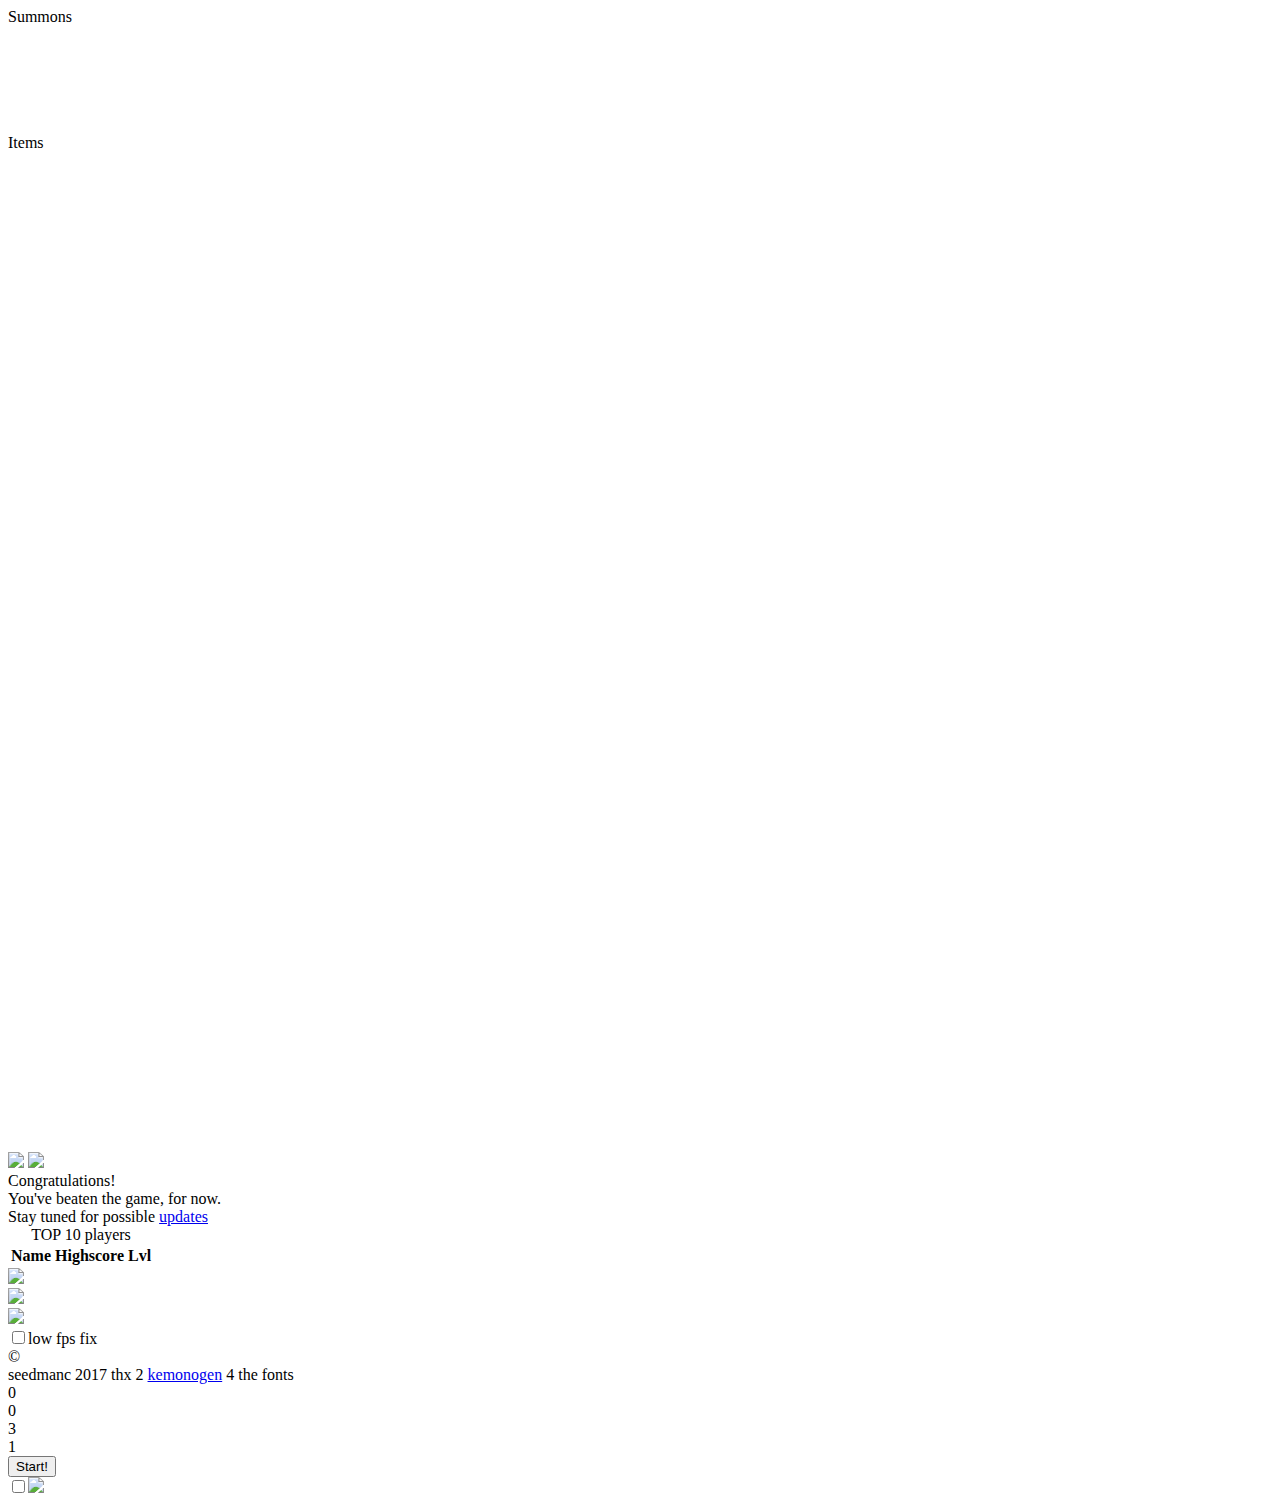
==== index.html @ 080aa400 "Update index.html" ====
<!DOCTYPE html>
<html xmlns="http://www.w3.org/1999/xhtml">
    <head>
        <meta http-equiv="Content-Type" content="text/html; charset=UTF-8">
        <title>
            PARKMAN
        </title>
        <link rel="icon" href="favicon.png" sizes="128x128" type="image/png">
        <link rel="icon" href="favicon.ico" sizes="16x16" type="image/x-icon">
        <style>
            #idloader {
                position: absolute;
                display: block;

                height: 100%;
                width: 100%;

                z-index: 4;
                background-image: linear-gradient(to right, rgba(0,0,0,0.66) 0%,rgba(0,0,0,0.95) 50%,rgba(0,0,0,0.66) 100%);
                opacity: 1;
                transition: opacity 0.15s linear;
            }
            #idloader.hidden {
                opacity: 0;
                pointer-events: none;
            }

            #idloader .ceru {
                width: 100px;
                height: 100px;

                margin: auto;
                margin-top: 21%;

                text-align: center;

                border-radius: 50%;
                border: 2px solid black;

                background-image: url(./image/noise.png),
                        radial-gradient(ellipse at center, #000 0%,#000 20%,#222 55%,#fff 90%);

                opacity: 0.8;

                animation: movebg 2s linear infinite;
            }
            #idloader .eye {
                display: inline-block;
                width: 30px;
                height: 30px;

                margin-top: 34%;
                background:white;

                border-radius: 50%;
                border: 1px solid black;

                animation: spin 1.5s linear infinite;
            }
            #idloader .pupil {
                width: 75%;
                height:75%;

                margin-top: 12.5%;

                background: black;
                border-radius: 50%;
            }
            @keyframes spin { 100% { transform:rotate(360deg); } }
            @keyframes movebg {
                from {
                    background-position: 0 100%
                }
                to {
                    background-position: 0 0
                }
            }
        </style>
        <script>
            window.onload = function(){window.idloader.classList.add('hidden'); window.idStart.disabled=false;}
        </script>
        <link rel="stylesheet" href="style.css" type="text/css">
        <link rel="stylesheet" href="rightpanel.css" type="text/css">
        <link rel="stylesheet" href="leftpanel.css" type="text/css">
        <link rel="canonical" href="feed.xml">
        <link rel="alternate" type="application/rss+xml" title="Japari Parkman updates" href="feed.xml">
    </head>
    <body>
        <div id="wrapper">
            <div id="idloader">
                <div class="ceru">
                    <div class="eye">
                        <div class="pupil"> </div>
                    </div>
                </div>
            </div>
            <div class="sides slide" id="leftSide">
                <div class="panel" id="left-panel">
                    <div class="mirror">
                        <div class="half">

                            <div class="row">Summons</div>
                            <div id="Kaban" class="summon">
                                <div class="avatar disabled">
                                    <svg width="50" height="50" >
                                        <circle id="bar" r="25" cx="25" cy="25" fill="transparent" stroke-dasharray="158" stroke-dashoffset="0">
                                        </circle>
                                    </svg>
                                </div>
                                <div class="cntnr"></div>
                            </div>
                            <div id="Serval" class="summon">
                                <div class="avatar disabled">
                                    <svg width="50" height="50" >
                                        <circle id="bar" r="25" cx="25" cy="25" fill="transparent" stroke-dasharray="158" stroke-dashoffset="0">
                                        </circle>
                                    </svg>
                                </div>
                                <div class="cntnr"></div>
                            </div>
                            <div class="row" id="items">Items</div>

                        </div>

                        <div class="half one" id="deck">

                            <div class="hidden card Kaban card-borders">
                                <div class="timer"></div>
                                <div class="background card-borders">
                                    <div class="image"></div>
                                </div>
                            </div>
                            <div class="hidden card Serval card-borders">
                                <div class="timer"></div>
                                <div class="background card-borders">
                                    <div class="image"></div>
                                </div>
                            </div>

                        </div>

                    </div>
                </div>
            </div>

            <div id="idCenter">
                <canvas width="448" height="496" id="idFloor"></canvas>
                <canvas width="448" height="496" id="idMap"></canvas>
                <canvas width="448" height="496" id="idGame"></canvas>
                <canvas width="448" height="496" id="idShadow">
                    <br>
                    Your browser does not support the HTML5 Canvas tag<br>
                    or javascript has been disabled.<br>
                    <br>
                    Please enable javascript or upgrade your browser.
                </canvas>

                <div id="idSplash" class="show">
                    <div class="title centered">
                        <img class="parkman" src="./image/parkman.png"/>
                        <img class="japari hidden" src="./image/japari.png"/>
                    </div>
                    <div class="hidden" id="idendgame">
                        <div class="congrats">Congratulations!</div>
                        <div>You've beaten <span class="thegame">the game</span>, for now.</div>
                        <div class="tuned">Stay tuned for possible <a class="rss" rel="alternate" target="_blank" type="application/rss+xml" href="feed.xml">updates</a></div>
                    </div>
                    <div class="leaderboards centered hidden">
                        <table id="idLeaderboards">
                            <caption class="centered">TOP 10 players</caption>
                            <thead><tr>
                                <th>Name</th>
                                <th>Highscore</th>
                                <th>Lvl</th>
                            </tr></thead>
                            <tbody></tbody>
                        </table>
                    </div>
                    <div class="tsuchi centered" id="idtsuchi">
                        <img src="./image/tsuchiface.png"/>
                    </div>
                    <div class="help centered" id="idhelp">
                        <img class="controls" src="./image/controls.png"/>
                        <br>
                        <img class="summons hidden" src="./image/summons.png"/>
                    </div>
                    <div class="credits">
                        <div class="lq-wrapper"><label><input id="idLq" type="checkbox">low fps fix</label></div>
                        <div class="first-letter">©</div> <span>seedmanc 2017 </span> <span class="thx"> thx 2
                            <a href="https://aratama.github.io/kemonogen/" target="_blank">kemonogen</a> 4 the fonts</span>
                    </div>
                </div>
            </div>

            <div class="sides">
                <div class="panel" lang="en">
                    <div class="row">
                        <div class="icon" id="idscore">0</div>
                    </div>
                    <div class="row">
                        <div id="idcoins" class="icon onchange">0</div>
                    </div>
                    <div class="row">
                        <div id="idlives" class="icon onchange">3</div>
                        <div id="oneup">
                            <div class="progressbar"  id="barBg"></div>
                            <div class="progressbar" id="idBar"></div>
                        </div>
                    </div>
                    <div class="row" id="idlevel">1</div>
                    <div class="row">
                        <button id="idStart" disabled=""><i></i>Start!</button>
                    </div>
                    <div class="row message hidden">
                        <i></i><span id="idMessage"></span>
                    </div>
                    <div class="japari-bar-wrapper">
                        <div class="japari-bar">
                            <input type="checkbox" id="idJapari"><label for="idJapari"><img src="./image/japarimode.png"></label>
                        </div>
                    </div>
                </div>
            </div>
        </div>

        <script src="main.js" type="text/javascript" charset="utf-8"></script>

        <div class="audios">
            <audio id="youkoso" preload="">
                Your browser does not support the audio element.
                <source src="audio/youkoso.mp3" type="audio/mpeg">
            </audio>
            <audio id="step" preload="">
                <source src="audio/step.mp3" type="audio/mpeg">
            </audio>
            <audio id="step0" preload="">
                <source src="audio/step0.mp3" type="audio/mpeg">
            </audio>
            <audio id="lava" preload="">
                <source src="audio/lava.mp3" type="audio/mpeg">
            </audio>
            <audio id="msg" preload="">
                <source src="audio/msg.mp3" type="audio/mpeg">
            </audio>
            <audio id="sandstar" preload="">
                <source src="audio/sandstar.mp3" type="audio/mpeg">
            </audio>
            <audio id="sandstar0" preload="">
                <source src="audio/sandstar.mp3" type="audio/mpeg">
            </audio>
            <audio id="cerubreak" preload="">
                <source src="audio/cerubreak.mp3" type="audio/mpeg">
            </audio>
            <audio id="chase" preload="">
                <source src="audio/chase.mp3" type="audio/mpeg">
            </audio>
            <audio id="coinda" preload="">
                <source src="audio/coinda.mp3" type="audio/mpeg">
            </audio>
            <audio id="over" preload="">
                <source src="audio/over.mp3" type="audio/mpeg">
            </audio>
            <audio id="kuso" preload="">
                <source src="audio/kuso.mp3" type="audio/mpeg">
            </audio>
            <audio id="pill" preload="">
                <source src="audio/pill.mp3" type="audio/mpeg">
            </audio>
            <audio id="sugoi" preload="">
                <source src="audio/sugoi.mp3" type="audio/mpeg">
            </audio>
            <audio id="myamya" preload="">
                <source src="audio/myamya.mp3" type="audio/mpeg">
            </audio>
            <audio id="ikimasune" preload="">
                <source src="audio/ikimasune.mp3" type="audio/mpeg">
            </audio>
            <audio id="yoroshiku" preload="">
                <source src="audio/yoroshiku.mp3" type="audio/mpeg">
            </audio>
            <audio id="uh" preload="">
                <source src="audio/uh.mp3" type="audio/mpeg">
            </audio>
            <audio id="win" preload="">
                <source src="audio/win.mp3" type="audio/mpeg">
            </audio>
        </div>
    </body>
</html>
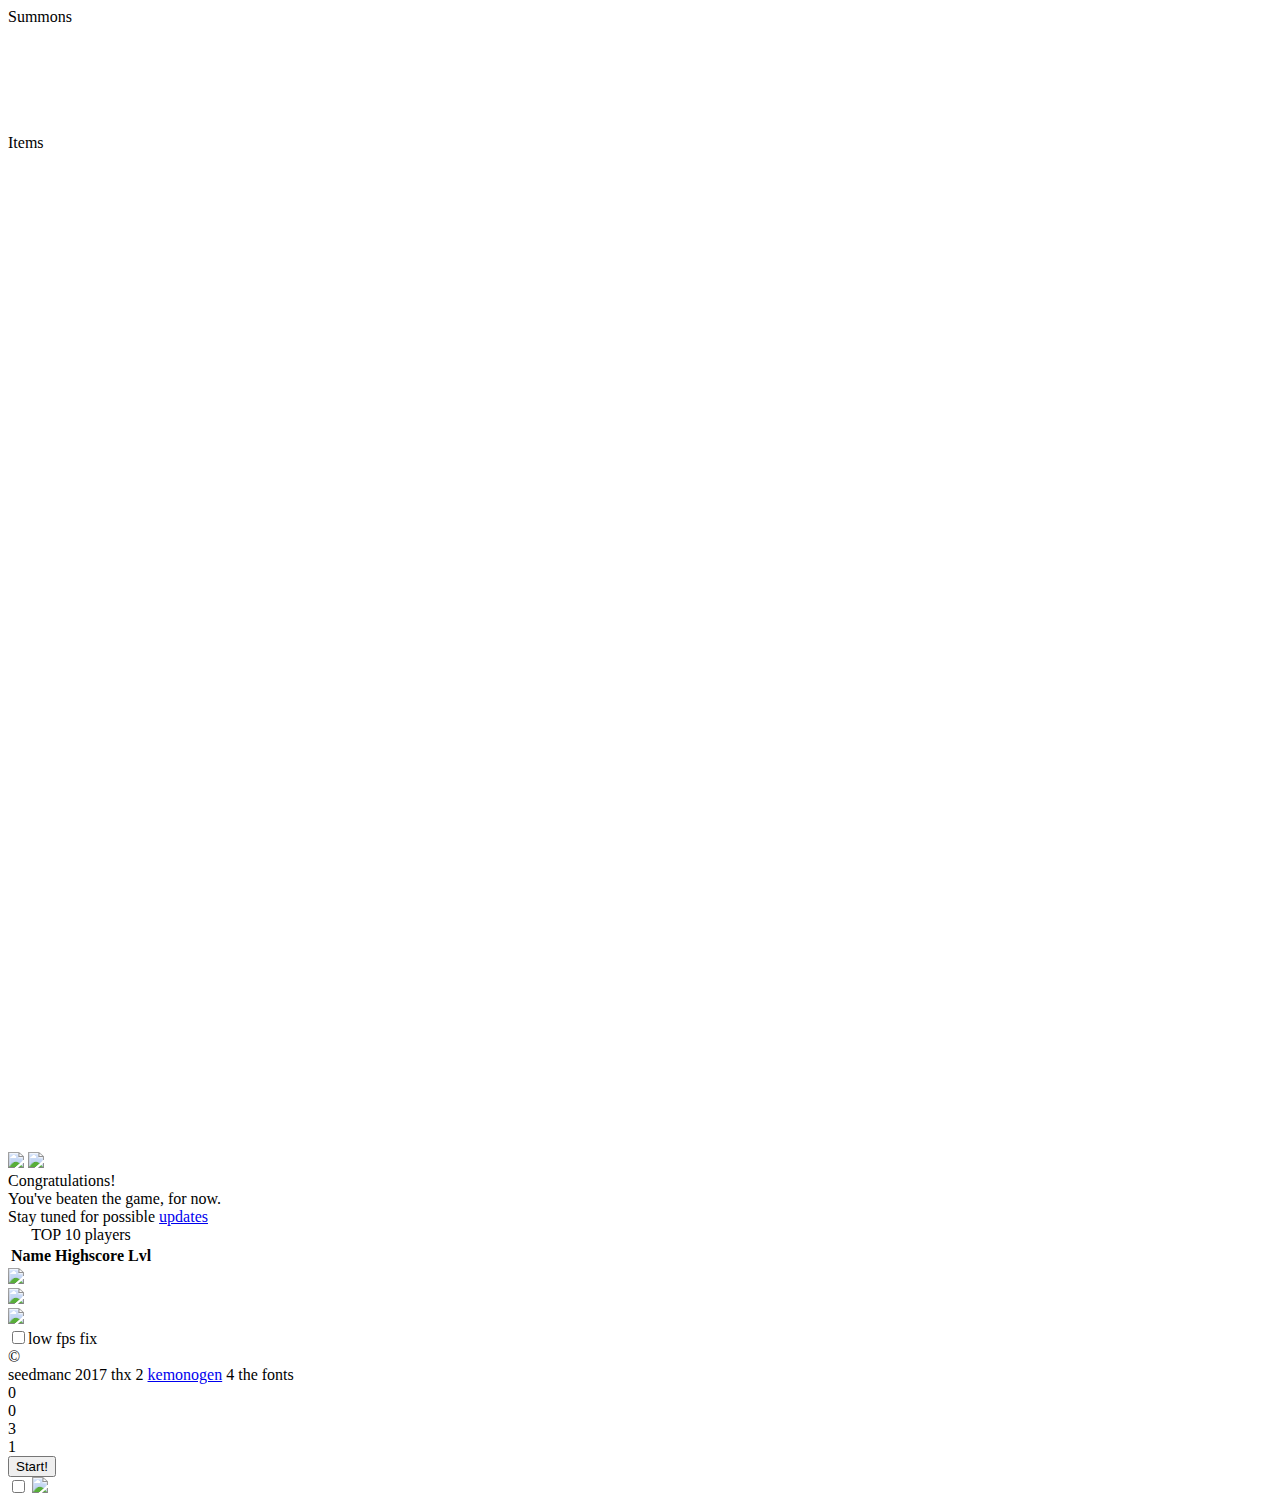
==== commit bee47f27: "Update index.html" ====
--- a/index.html
+++ b/index.html
@@ -1,7 +1,18 @@
 <!DOCTYPE html>
 <html xmlns="http://www.w3.org/1999/xhtml">
     <head>
+        <!-- Global site tag (gtag.js) - Google Analytics -->
+        <script async src="https://www.googletagmanager.com/gtag/js?id=UA-9871849-4"></script>
+        <script>
+          window.dataLayer = window.dataLayer || [];
+          function gtag(){dataLayer.push(arguments);}
+          gtag('js', new Date());
+
+          gtag('config', 'UA-9871849-4');
+        </script>
+
         <meta http-equiv="Content-Type" content="text/html; charset=UTF-8">
+        <meta name="viewport" content="width=device-width, initial-scale=1">
         <title>
             PARKMAN
         </title>
@@ -216,7 +227,8 @@
                     </div>
                     <div class="japari-bar-wrapper">
                         <div class="japari-bar">
-                            <input type="checkbox" id="idJapari"><label for="idJapari"><img src="./image/japarimode.png"></label>
+                            <input type="checkbox" id="idJapari" onclick="ga('send', 'event', { eventCategory: 'idJapari', eventAction: 'button_click', eventLabel: 'Japari_mode'});">
+                            <label for="idJapari"><img src="./image/japarimode.png"></label>
                         </div>
                     </div>
                 </div>
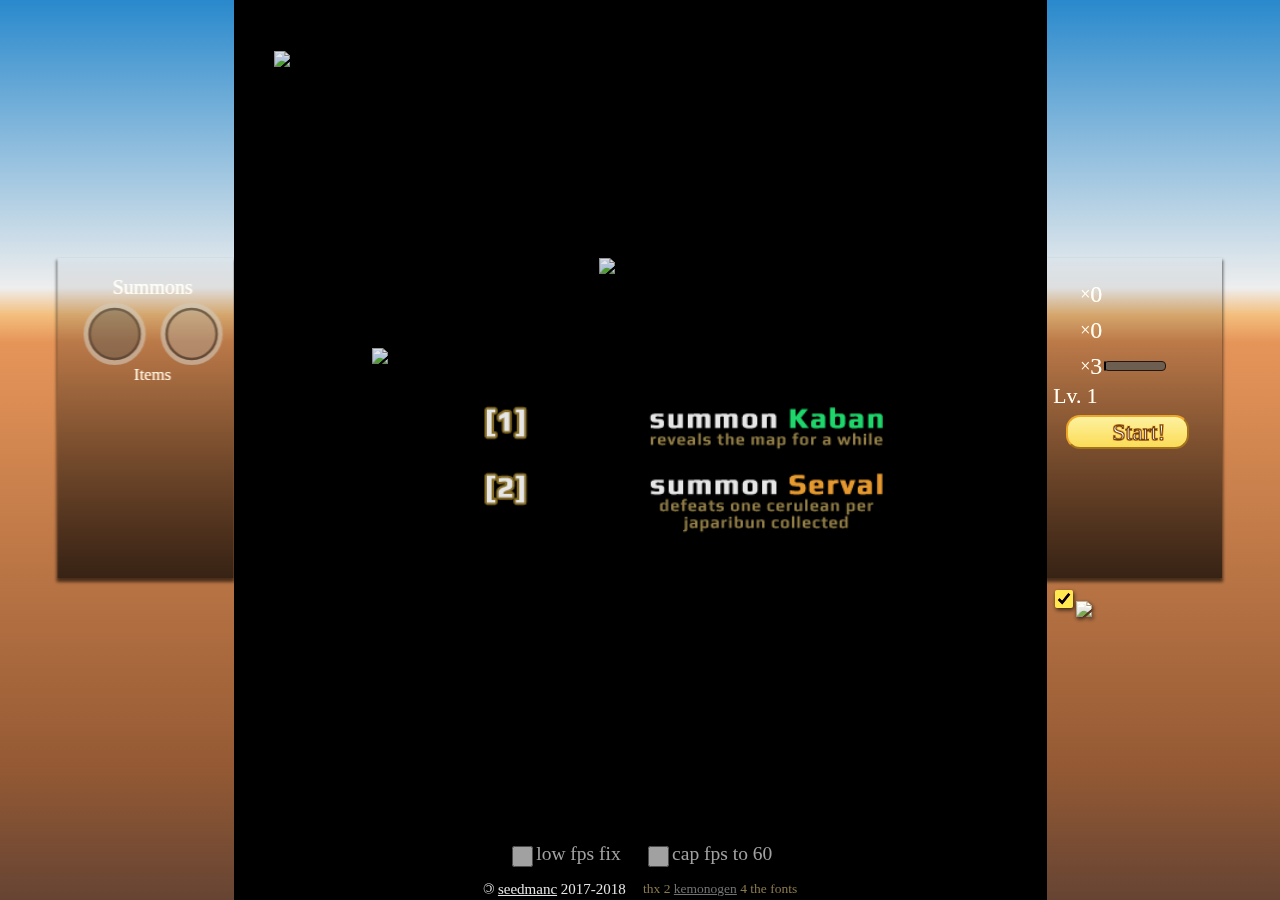
==== commit d375b55b: "Update 1.1" ====
--- a/index.html
+++ b/index.html
@@ -1,301 +1,329 @@
-<!DOCTYPE html>
-<html xmlns="http://www.w3.org/1999/xhtml">
-    <head>
-        <!-- Global site tag (gtag.js) - Google Analytics -->
-        <script async src="https://www.googletagmanager.com/gtag/js?id=UA-9871849-4"></script>
-        <script>
-          window.dataLayer = window.dataLayer || [];
-          function gtag(){dataLayer.push(arguments);}
-          gtag('js', new Date());
-
-          gtag('config', 'UA-9871849-4');
-        </script>
-
-        <meta http-equiv="Content-Type" content="text/html; charset=UTF-8">
-        <meta name="viewport" content="width=device-width, initial-scale=1">
-        <title>
-            PARKMAN
-        </title>
-        <link rel="icon" href="favicon.png" sizes="128x128" type="image/png">
-        <link rel="icon" href="favicon.ico" sizes="16x16" type="image/x-icon">
-        <style>
-            #idloader {
-                position: absolute;
-                display: block;
-
-                height: 100%;
-                width: 100%;
-
-                z-index: 4;
-                background-image: linear-gradient(to right, rgba(0,0,0,0.66) 0%,rgba(0,0,0,0.95) 50%,rgba(0,0,0,0.66) 100%);
-                opacity: 1;
-                transition: opacity 0.15s linear;
-            }
-            #idloader.hidden {
-                opacity: 0;
-                pointer-events: none;
-            }
-
-            #idloader .ceru {
-                width: 100px;
-                height: 100px;
-
-                margin: auto;
-                margin-top: 21%;
-
-                text-align: center;
-
-                border-radius: 50%;
-                border: 2px solid black;
-
-                background-image: url(./image/noise.png),
-                        radial-gradient(ellipse at center, #000 0%,#000 20%,#222 55%,#fff 90%);
-
-                opacity: 0.8;
-
-                animation: movebg 2s linear infinite;
-            }
-            #idloader .eye {
-                display: inline-block;
-                width: 30px;
-                height: 30px;
-
-                margin-top: 34%;
-                background:white;
-
-                border-radius: 50%;
-                border: 1px solid black;
-
-                animation: spin 1.5s linear infinite;
-            }
-            #idloader .pupil {
-                width: 75%;
-                height:75%;
-
-                margin-top: 12.5%;
-
-                background: black;
-                border-radius: 50%;
-            }
-            @keyframes spin { 100% { transform:rotate(360deg); } }
-            @keyframes movebg {
-                from {
-                    background-position: 0 100%
-                }
-                to {
-                    background-position: 0 0
-                }
-            }
-        </style>
-        <script>
-            window.onload = function(){window.idloader.classList.add('hidden'); window.idStart.disabled=false;}
-        </script>
-        <link rel="stylesheet" href="style.css" type="text/css">
-        <link rel="stylesheet" href="rightpanel.css" type="text/css">
-        <link rel="stylesheet" href="leftpanel.css" type="text/css">
-        <link rel="canonical" href="feed.xml">
-        <link rel="alternate" type="application/rss+xml" title="Japari Parkman updates" href="feed.xml">
-    </head>
-    <body>
-        <div id="wrapper">
-            <div id="idloader">
-                <div class="ceru">
-                    <div class="eye">
-                        <div class="pupil"> </div>
-                    </div>
-                </div>
+﻿<!DOCTYPE html>
+<html xmlns="http://www.w3.org/1999/xhtml" lang="en">
+<head>
+  <!-- Global site tag (gtag.js) - Google Analytics -->
+  <script async src="https://www.googletagmanager.com/gtag/js?id=UA-9871849-4"></script>
+  <script>
+      window.dataLayer = window.dataLayer || [];
+      function gtag(){dataLayer.push(arguments);}
+      gtag('js', new Date());
+      gtag('config', 'UA-9871849-4');
+  </script>
+
+  <meta http-equiv="Content-Type" content="text/html; charset=UTF-8"/>
+  <meta http-equiv="content-language" content="en">
+  <meta charset="utf-8"/>
+  <meta name="description" content="A Kemono Friends inspired Pacman modification."/>
+  <meta name="keywords" content="Kemono Friends, Pacman, けものフレンズ, Pac-man, game"/>
+  <meta name="author" content="Seedmanc"/>
+  <meta name="viewport" content="width=device-height, initial-scale=0.7">
+  <meta name="title" content="Japari PARKMAN">
+  <meta name="publisher" content="Seedmanc">
+  <meta name="abstract" content="A Kemono Friends inspired Pacman modification">
+  <meta name="date" content="2018-03-29">
+  <meta name="theme-color" content="#38c"/>
+
+  <title>
+    PARKMAN
+  </title>
+  <link rel="icon" href="favicon.png" sizes="128x128" type="image/png">
+  <link rel="icon" href="favicon.ico" sizes="16x16" type="image/x-icon">
+  <style>
+    #idloader {
+      position: absolute;
+      display: block;
+
+      height: 100%;
+      width: 100%;
+
+      z-index: 4;
+      background-image: linear-gradient(to right, rgba(0,0,0,0.66) 0%,rgba(0,0,0,0.95) 50%,rgba(0,0,0,0.66) 100%);
+      opacity: 1;
+      transition: opacity 0.15s linear;
+    }
+    #idloader.hidden {
+      opacity: 0;
+      pointer-events: none;
+    }
+
+    #idloader .ceru {
+      width: 100px;
+      height: 100px;
+
+      margin: auto;
+      margin-top: 21%;
+
+      text-align: center;
+
+      border-radius: 50%;
+      border: 2px solid black;
+
+      background-image: url(./image/noise.png),
+      radial-gradient(ellipse at center, #000 0%,#000 20%,#222 55%,#fff 90%);
+
+      opacity: 0.8;
+
+      animation: movebg 2s linear infinite;
+    }
+    #idloader .eye {
+      display: inline-block;
+      width: 30px;
+      height: 30px;
+
+      margin-top: 34%;
+      background:white;
+
+      border-radius: 50%;
+      border: 1px solid black;
+
+      animation: spin 1.5s linear infinite;
+    }
+    #idloader .pupil {
+      width: 75%;
+      height:75%;
+
+      margin-top: 12.5%;
+
+      background: black;
+      border-radius: 50%;
+    }
+    @keyframes spin { 100% { transform:rotate(360deg); } }
+    @keyframes movebg {
+      from {
+        background-position: 0 100%
+      }
+      to {
+        background-position: 0 0
+      }
+    }
+  </style>
+  <script>
+      window.onload = function(){window.idloader.classList.add('hidden'); window.idStart.disabled=false;}
+  </script>
+  <link rel="stylesheet" href="style.css" type="text/css">
+  <link rel="stylesheet" href="screens.css" type="text/css">
+  <link rel="stylesheet" href="rightpanel.css" type="text/css">
+  <link rel="stylesheet" href="leftpanel.css" type="text/css">
+  <link rel="stylesheet" href="cards.css" type="text/css">
+  <link rel="stylesheet" href="media.css" type="text/css">
+  <link rel="canonical" href="https://seedmanc.github.io/japari-parkman/">
+  <link rel="alternate" type="application/rss+xml" title="Japari Parkman updates" href="feed.xml">
+</head>
+<body>
+<audio preload="" autoplay="">
+  <source src="audio/startup.mp3" type="audio/mpeg">
+</audio>
+<div id="wrapper">
+  <div id="idloader">
+    <div class="ceru">
+      <div class="eye">
+        <div class="pupil"> </div>
+      </div>
+    </div>
+  </div>
+  <div class="sides slide" id="leftSide">
+    <div class="panel" id="left-panel">
+      <div class="mirror">
+        <div class="half">
+
+          <div class="row">Summons</div>
+          <div id="Kaban" class="summon">
+            <div class="avatar disabled">
+              <svg width="50" height="50" >
+                <circle id="bar" r="25" cx="25" cy="25" fill="transparent" stroke-dasharray="158" stroke-dashoffset="0">
+                </circle>
+              </svg>
             </div>
-            <div class="sides slide" id="leftSide">
-                <div class="panel" id="left-panel">
-                    <div class="mirror">
-                        <div class="half">
-
-                            <div class="row">Summons</div>
-                            <div id="Kaban" class="summon">
-                                <div class="avatar disabled">
-                                    <svg width="50" height="50" >
-                                        <circle id="bar" r="25" cx="25" cy="25" fill="transparent" stroke-dasharray="158" stroke-dashoffset="0">
-                                        </circle>
-                                    </svg>
-                                </div>
-                                <div class="cntnr"></div>
-                            </div>
-                            <div id="Serval" class="summon">
-                                <div class="avatar disabled">
-                                    <svg width="50" height="50" >
-                                        <circle id="bar" r="25" cx="25" cy="25" fill="transparent" stroke-dasharray="158" stroke-dashoffset="0">
-                                        </circle>
-                                    </svg>
-                                </div>
-                                <div class="cntnr"></div>
-                            </div>
-                            <div class="row" id="items">Items</div>
-
-                        </div>
-
-                        <div class="half one" id="deck">
-
-                            <div class="hidden card Kaban card-borders">
-                                <div class="timer"></div>
-                                <div class="background card-borders">
-                                    <div class="image"></div>
-                                </div>
-                            </div>
-                            <div class="hidden card Serval card-borders">
-                                <div class="timer"></div>
-                                <div class="background card-borders">
-                                    <div class="image"></div>
-                                </div>
-                            </div>
-
-                        </div>
-
-                    </div>
-                </div>
+            <div class="cntnr"><i class="placeholder pickup"></i></div>
+          </div>
+          <div id="Serval" class="summon">
+            <div class="avatar disabled">
+              <svg width="50" height="50" >
+                <circle id="bar" r="25" cx="25" cy="25" fill="transparent" stroke-dasharray="158" stroke-dashoffset="0">
+                </circle>
+              </svg>
             </div>
-
-            <div id="idCenter">
-                <canvas width="448" height="496" id="idFloor"></canvas>
-                <canvas width="448" height="496" id="idMap"></canvas>
-                <canvas width="448" height="496" id="idGame"></canvas>
-                <canvas width="448" height="496" id="idShadow">
-                    <br>
-                    Your browser does not support the HTML5 Canvas tag<br>
-                    or javascript has been disabled.<br>
-                    <br>
-                    Please enable javascript or upgrade your browser.
-                </canvas>
-
-                <div id="idSplash" class="show">
-                    <div class="title centered">
-                        <img class="parkman" src="./image/parkman.png"/>
-                        <img class="japari hidden" src="./image/japari.png"/>
-                    </div>
-                    <div class="hidden" id="idendgame">
-                        <div class="congrats">Congratulations!</div>
-                        <div>You've beaten <span class="thegame">the game</span>, for now.</div>
-                        <div class="tuned">Stay tuned for possible <a class="rss" rel="alternate" target="_blank" type="application/rss+xml" href="feed.xml">updates</a></div>
-                    </div>
-                    <div class="leaderboards centered hidden">
-                        <table id="idLeaderboards">
-                            <caption class="centered">TOP 10 players</caption>
-                            <thead><tr>
-                                <th>Name</th>
-                                <th>Highscore</th>
-                                <th>Lvl</th>
-                            </tr></thead>
-                            <tbody></tbody>
-                        </table>
-                    </div>
-                    <div class="tsuchi centered" id="idtsuchi">
-                        <img src="./image/tsuchiface.png"/>
-                    </div>
-                    <div class="help centered" id="idhelp">
-                        <img class="controls" src="./image/controls.png"/>
-                        <br>
-                        <img class="summons hidden" src="./image/summons.png"/>
-                    </div>
-                    <div class="credits">
-                        <div class="lq-wrapper"><label><input id="idLq" type="checkbox">low fps fix</label></div>
-                        <div class="first-letter">©</div> <span>seedmanc 2017 </span> <span class="thx"> thx 2
-                            <a href="https://aratama.github.io/kemonogen/" target="_blank">kemonogen</a> 4 the fonts</span>
-                    </div>
-                </div>
+            <div class="cntnr"><i class="placeholder pickup"></i></div>
+          </div>
+          <div class="row" id="items">Items</div>
+
+        </div>
+
+        <div class="half one" id="deck">
+
+          <div class="hidden card Kaban card-borders">
+            <div class="timer"></div>
+            <div class="background card-borders">
+              <div class="image"></div>
             </div>
-
-            <div class="sides">
-                <div class="panel" lang="en">
-                    <div class="row">
-                        <div class="icon" id="idscore">0</div>
-                    </div>
-                    <div class="row">
-                        <div id="idcoins" class="icon onchange">0</div>
-                    </div>
-                    <div class="row">
-                        <div id="idlives" class="icon onchange">3</div>
-                        <div id="oneup">
-                            <div class="progressbar"  id="barBg"></div>
-                            <div class="progressbar" id="idBar"></div>
-                        </div>
-                    </div>
-                    <div class="row" id="idlevel">1</div>
-                    <div class="row">
-                        <button id="idStart" disabled=""><i></i>Start!</button>
-                    </div>
-                    <div class="row message hidden">
-                        <i></i><span id="idMessage"></span>
-                    </div>
-                    <div class="japari-bar-wrapper">
-                        <div class="japari-bar">
-                            <input type="checkbox" id="idJapari" onclick="ga('send', 'event', { eventCategory: 'idJapari', eventAction: 'button_click', eventLabel: 'Japari_mode'});">
-                            <label for="idJapari"><img src="./image/japarimode.png"></label>
-                        </div>
-                    </div>
-                </div>
+          </div>
+          <div class="hidden card Serval card-borders">
+            <div class="timer"></div>
+            <div class="background card-borders">
+              <div class="image"></div>
             </div>
-        </div>
-
-        <script src="main.js" type="text/javascript" charset="utf-8"></script>
-
-        <div class="audios">
-            <audio id="youkoso" preload="">
-                Your browser does not support the audio element.
-                <source src="audio/youkoso.mp3" type="audio/mpeg">
-            </audio>
-            <audio id="step" preload="">
-                <source src="audio/step.mp3" type="audio/mpeg">
-            </audio>
-            <audio id="step0" preload="">
-                <source src="audio/step0.mp3" type="audio/mpeg">
-            </audio>
-            <audio id="lava" preload="">
-                <source src="audio/lava.mp3" type="audio/mpeg">
-            </audio>
-            <audio id="msg" preload="">
-                <source src="audio/msg.mp3" type="audio/mpeg">
-            </audio>
-            <audio id="sandstar" preload="">
-                <source src="audio/sandstar.mp3" type="audio/mpeg">
-            </audio>
-            <audio id="sandstar0" preload="">
-                <source src="audio/sandstar.mp3" type="audio/mpeg">
-            </audio>
-            <audio id="cerubreak" preload="">
-                <source src="audio/cerubreak.mp3" type="audio/mpeg">
-            </audio>
-            <audio id="chase" preload="">
-                <source src="audio/chase.mp3" type="audio/mpeg">
-            </audio>
-            <audio id="coinda" preload="">
-                <source src="audio/coinda.mp3" type="audio/mpeg">
-            </audio>
-            <audio id="over" preload="">
-                <source src="audio/over.mp3" type="audio/mpeg">
-            </audio>
-            <audio id="kuso" preload="">
-                <source src="audio/kuso.mp3" type="audio/mpeg">
-            </audio>
-            <audio id="pill" preload="">
-                <source src="audio/pill.mp3" type="audio/mpeg">
-            </audio>
-            <audio id="sugoi" preload="">
-                <source src="audio/sugoi.mp3" type="audio/mpeg">
-            </audio>
-            <audio id="myamya" preload="">
-                <source src="audio/myamya.mp3" type="audio/mpeg">
-            </audio>
-            <audio id="ikimasune" preload="">
-                <source src="audio/ikimasune.mp3" type="audio/mpeg">
-            </audio>
-            <audio id="yoroshiku" preload="">
-                <source src="audio/yoroshiku.mp3" type="audio/mpeg">
-            </audio>
-            <audio id="uh" preload="">
-                <source src="audio/uh.mp3" type="audio/mpeg">
-            </audio>
-            <audio id="win" preload="">
-                <source src="audio/win.mp3" type="audio/mpeg">
-            </audio>
-        </div>
-    </body>
+          </div>
+
+        </div>
+
+      </div>
+    </div>
+  </div>
+
+  <div id="idCenter">
+    <canvas width="448" height="496" id="idFloor"></canvas>
+    <canvas width="448" height="496" id="idMap"></canvas>
+    <canvas width="448" height="496" id="idGame"></canvas>
+    <canvas width="448" height="496" id="idShadow">
+      <br>
+      Your browser does not support the HTML5 Canvas tag<br>
+      or javascript has been disabled.<br>
+      <br>
+      Please enable javascript or upgrade your browser.
+    </canvas>
+
+    <div id="idSplash" class="show">
+      <div class="title centered">
+        <img class="parkman" src="./image/parkman.png"/>
+        <div class="version">1.1</div>
+        <img class="japari hidden" src="./image/japari.png"/>
+      </div>
+      <div class="hidden" id="idendgame">
+        <div class="congrats">Congratulations!</div>
+        <div>You've beaten <span class="thegame">the game</span>, for now.</div>
+        <div class="tuned">Stay tuned for possible <a onclick="gtag('event', 'rssClick');" class="rss" rel="alternate" target="_blank" type="application/rss+xml" href="feed.xml">updates</a></div>
+        <span class="tsuzuku">つづく</span>
+      </div>
+      <div class="leaderboards centered hidden">
+        <table id="idLeaderboards">
+          <caption class="centered">TOP 10 players</caption>
+          <thead><tr>
+            <th>Name</th>
+            <th>Score</th>
+            <th>Lvl</th>
+          </tr></thead>
+          <tbody></tbody>
+        </table>
+      </div>
+      <div class="tsuchi centered" id="idtsuchi">
+        <img src="./image/tsuchiface.png"/>
+      </div>
+      <div class="help centered" id="idhelp">
+        <img class="controls desktop" src="./image/controls.png"/>
+        <img class="controls mobile" src="./image/controls-mobile.png"/>
+        <br>
+        <img class="summons hidden desktop" src="./image/summons.png"/>
+        <img class="summons hidden mobile" src="./image/summons-mobile.png"/>
+      </div>
+      <div class="footer">
+        <div class="lq-wrapper">
+          <label title="reduce effects, raise fps"><input id="idLq" type="checkbox">low fps fix</label>
+          <label title="fix game speed on hi-fps displays"><input id="idLimit" type="checkbox">cap fps to 60</label>
+        </div>
+        <div class="credits">
+          <div class="first-letter">©</div> <span style="display: inline-block; margin-bottom: 0.1rem;">
+                          <a style="color: white;" href="https://twitter.com/Seedmanc"
+                             target="_blank" rel="noopener">seedmanc</a> 2017-2018 </span>
+          <span class="thx"> thx 2
+                              <a href="https://aratama.github.io/kemonogen/" rel="noopener" target="_blank">kemonogen</a> 4 the fonts</span>
+        </div>
+      </div>
+    </div>
+  </div>
+
+  <div class="sides">
+    <div class="panel" lang="en" id="right-panel">
+      <div class="row">
+        <div class="icon" id="idscore">0</div>
+      </div>
+      <div class="row">
+        <div id="idcoins" class="icon onchange">0</div>
+      </div>
+      <div class="row">
+        <div id="idlives" class="icon onchange">3</div>
+        <div id="oneup">
+          <div class="progressbar"  id="barBg"></div>
+          <div class="progressbar" id="idBar"></div>
+        </div>
+      </div>
+      <div class="row" id="idlevel">1</div>
+      <div class="row">
+        <button id="idStart" disabled=""><i></i>Start!</button>
+      </div>
+      <div class="row message hidden">
+        <i></i><span id="idMessage"></span>
+      </div>
+      <div class="japari-bar-wrapper">
+        <div class="japari-bar" title="switch between main game mode & practice">
+          <input type="checkbox" id="idJapari" onclick="gtag('event', 'japariMode', {'value': +this.checked});">
+          <label for="idJapari"><img src="./image/japarimode.png"></label>
+        </div>
+      </div>
+    </div>
+  </div>
+</div>
+
+<script src="main.js" type="text/javascript" charset="utf-8"></script>
+
+<div class="audios">
+  <audio id="youkoso" preload="">
+    Your browser does not support the audio element.
+    <source src="audio/youkoso.mp3" type="audio/mpeg">
+  </audio>
+  <audio id="step" preload="">
+    <source src="audio/step.mp3" type="audio/mpeg">
+  </audio>
+  <audio id="step0" preload="">
+    <source src="audio/step0.mp3" type="audio/mpeg">
+  </audio>
+  <audio id="lava" preload="">
+    <source src="audio/lava.mp3" type="audio/mpeg">
+  </audio>
+  <audio id="msg" preload="">
+    <source src="audio/msg.mp3" type="audio/mpeg">
+  </audio>
+  <audio id="sandstar" preload="">
+    <source src="audio/sandstar.mp3" type="audio/mpeg">
+  </audio>
+  <audio id="sandstar0" preload="">
+    <source src="audio/sandstar.mp3" type="audio/mpeg">
+  </audio>
+  <audio id="cerubreak" preload="">
+    <source src="audio/cerubreak.mp3" type="audio/mpeg">
+  </audio>
+  <audio id="chase" preload="">
+    <source src="audio/chase.mp3" type="audio/mpeg">
+  </audio>
+  <audio id="coinda" preload="">
+    <source src="audio/coinda.mp3" type="audio/mpeg">
+  </audio>
+  <audio id="over" preload="">
+    <source src="audio/over.mp3" type="audio/mpeg">
+  </audio>
+  <audio id="kuso" preload="">
+    <source src="audio/kuso.mp3" type="audio/mpeg">
+  </audio>
+  <audio id="pill" preload="">
+    <source src="audio/pill.mp3" type="audio/mpeg">
+  </audio>
+  <audio id="sugoi" preload="">
+    <source src="audio/sugoi.mp3" type="audio/mpeg">
+  </audio>
+  <audio id="myamya" preload="">
+    <source src="audio/myamya.mp3" type="audio/mpeg">
+  </audio>
+  <audio id="ikimasune" preload="">
+    <source src="audio/ikimasune.mp3" type="audio/mpeg">
+  </audio>
+  <audio id="yoroshiku" preload="">
+    <source src="audio/yoroshiku.mp3" type="audio/mpeg">
+  </audio>
+  <audio id="uh" preload="">
+    <source src="audio/uh.mp3" type="audio/mpeg">
+  </audio>
+  <audio id="win" preload="">
+    <source src="audio/win.mp3" type="audio/mpeg">
+  </audio>
+</div>
+</body>
 </html>
--- a/style.css
+++ b/style.css
@@ -0,0 +1,178 @@
+﻿html {
+  height: 100%;
+  background-image: linear-gradient(to bottom, #643 0%,#000 100%);
+  background-color: #643;
+}
+
+body {
+    margin: 0;
+    background-color: #643;
+    display: flex;
+    overflow-x: hidden;
+}
+
+#wrapper {
+    display: flex;
+    position: absolute;
+
+    height: 100%;
+    width: 100%;
+}
+
+#idCenter {
+    height: 100%;
+    width: 90.3vh;
+    min-width: calc(90.3vh - 176px);
+
+    background-image: url(./image/wall.png);
+    background-size: 3.6vh;
+}
+
+
+canvas {
+    position: absolute;
+    height: 100%;
+    width: auto;
+}
+#idFloor {
+    background: black;
+}
+#idShadow {
+    opacity: 0.89;
+    background-color: transparent;
+    transition: background-color 0.7s linear;
+}
+
+#idShadow.blacked {
+    opacity: 1;
+    background-color: black;
+}
+
+.centered {
+    margin-left: auto;
+    margin-right: auto;
+}
+
+
+
+.thx {
+    color: #985;
+    font-size: 90%;
+    vertical-align: text-top;
+    margin-left: 1em;
+}
+.thx a {
+    color: gray;
+}
+
+.title {
+    width: 90%;
+    height:14%;
+
+    margin-top: calc(9vh - 30px);
+}
+.parkman {
+    width: 100%;
+    float: left;
+}
+.japari {
+    position: relative;
+
+    width: auto;
+    height: 104%;
+
+    top: -104%;
+    left: 5%;
+}
+.help {
+    width: 66%;
+    margin-top: calc(10vh - 20px);
+}
+.help img {
+    width: 100%;
+}
+
+.tsuchi {
+    width: 10%;
+    margin-top: 10%;
+}
+.tsuchi img {
+    width: 100%;
+}
+
+.sides {
+    flex:1 1 auto;
+    height: 100%;
+
+    background-color: #643;
+
+    background-image: url(./image/wall.png), url(./image/cliff.png),
+        linear-gradient(to bottom, #2989cc 0%,#eee 32%,#f3be7c 35%,#e69559 38%,#955a34 85%,#643 100%);
+    background-size: 4vh 3.31vh, 50vh 50vh, auto;
+    background-position-x: -1.3vh, -0.6vh, 0;
+    background-position-y: 0, -2vh;
+    background-repeat: repeat-y, no-repeat, repeat-x;
+}
+
+@font-face {
+    font-family: Play;
+    src: url(./image/Play-Bold.ttf);
+}
+
+.panel {
+    position: relative;
+    top: 50%;
+
+    width: 176px;
+    height: 320px;
+    transform: translateY(-60%);
+
+    padding: 18px;
+    padding-left: 4px;
+
+    box-sizing: border-box;
+    background: url(./image/panel.png),
+        linear-gradient(to bottom, transparent 0%, rgba(0,0,0,0.7) 100%);
+
+    font-size: 24px;
+    font-family: Play;
+    color: white;
+
+    filter: sepia(0.25);
+    z-index: 1;
+    box-shadow: 0 3px 3px 1px rgba(0,0,0,0.6);
+}
+
+.rss {
+    color: lightgray;
+}
+
+.rss::after {
+    content: " ";
+    display: inline-block;
+
+    width: 22px;
+    height: 22px;
+
+    background: url(./image/rss.png);
+    background-size: contain;
+
+    vertical-align: middle;
+    margin-left: 2px;
+}
+
+.hidden {
+    display: none;
+}
+
+.folded {
+  margin-left: calc(50vw - 45.1vh);
+}
+
+.mobile {
+  display: none;
+}
+.desktop {
+  display: block;
+}
+
--- a/screens.css
+++ b/screens.css
@@ -0,0 +1,223 @@
+
+#idSplash {
+  position: absolute;
+
+  height: 100%;
+  width: 90.3vh;
+
+  z-index: -1;
+  opacity: 0;
+  background-color: black;
+
+  transition: opacity 0.3s linear, z-index 0.3s step-end;
+  overflow: hidden;
+}
+
+#idSplash.show {
+  opacity: 0.9;
+  z-index: 1;
+  transition-timing-function: linear, step-start;
+}
+
+.lq-wrapper {
+  margin-bottom: 1vh;
+  opacity: 0.7;
+  font-size: calc(1.5vh + 6px);
+}
+.lq-wrapper label:not(.hidden) {
+  display: inline-flex;
+}
+.lq-wrapper label + label {
+  margin-left: 2vh;
+}
+#idLq, #idLimit {
+  width: calc(1.5vh + 8px);
+  height: calc(1.5vh + 8px);
+}
+
+#idendgame {
+  margin-bottom: -5vh;
+  margin-top: 2vh;
+
+  text-align: center;
+
+  font-family: Play;
+  color: white;
+  font-size: 4vh;
+}
+
+#idendgame .congrats {
+  color: #a84;
+  -webkit-text-stroke: 1px white;
+  font-size: 130%;
+  text-shadow: 1px 1px rgba(255,255,255,0.66),
+  -1px -1px rgba(255,255,255,0.66),
+  1px -1px rgba(255,255,255,0.66),
+  -1px 1px rgba(255,255,255,0.66);
+}
+
+#idendgame .thegame {
+  -webkit-text-stroke: 1px #db7;
+}
+
+#idendgame .tuned {
+  font-size: 80%;
+}
+
+.leaderboards {
+  margin-top: 10%;
+  width: 60%;
+}
+
+#idLeaderboards {
+  position: relative;
+  width: 100%;
+  z-index: 1;
+
+  border-spacing: 0.6vh;
+  border-collapse: separate;
+
+  font-family: Play;
+  color: white;
+  font-size: 3vh;
+  text-shadow: 1px 1px black, -1px -1px black, 1px -1px black, -1px 1px black;
+}
+
+
+#idLeaderboards caption {
+  width: 67%;
+
+  background-color: #875;
+
+  padding: 4px;
+  border-radius: 8px;
+  border: 2px solid wheat;
+
+  font-size: 3.2vh;
+  margin-bottom: 1vh;
+}
+
+#idLeaderboards thead {
+  color: wheat;
+}
+#idLeaderboards .num {
+  text-shadow: none;
+  width: 0;
+  display: inline-block;
+  font-size: 80%;
+}
+
+#idLeaderboards td:first-of-type {
+  width: 60%;
+  padding-left: 1.5vh;
+  background-color: #ec7;
+
+  text-align: left;
+  color: white;
+  font-size: 2.6vh;
+  text-shadow: 1px 1px black, -1px -1px black, 1px -1px black, -1px 1px black;
+
+  border: 2px solid white;
+  border-radius: 8px;
+
+  white-space: nowrap;
+  overflow: hidden;
+}
+
+#idLeaderboards  td:first-of-type.current {
+  color: yellow;
+}
+
+#idLeaderboards td:nth-of-type(2) {
+  font-size: 2.8vh;
+  width: 25%;
+}
+#idLeaderboards td:last-of-type {
+  width: 1%;
+}
+
+#idLeaderboards td {
+  padding: 0 2vh;
+
+  background-color: white;
+
+  text-align: right;
+  text-shadow: none;
+  color: black;
+  font-size: 3vh;
+
+  border-radius: 8px;
+  border: 2px solid #ec7;
+}
+
+.footer {
+  position: absolute;
+  bottom: 0;
+  width: 100%;
+
+  color: white;
+  text-align: center;
+  font-family: Play;
+}
+
+#idLeaderboards tbody tr:not(.alpha) {
+  filter: saturate(0.8);
+}
+
+#idLeaderboards img {
+  max-height: 4vh;
+}
+
+#idLeaderboards tbody tr td:nth-last-child(2) {
+  border: 1px solid black!important;
+  width: 5%;
+  padding: 0 10px;
+  text-align: center;
+}
+
+.credits {
+  font-size: calc(1vh + 6px);
+}
+
+.credits .first-letter {
+  display: inline-block;
+  transform: scale(-1,1);
+}
+
+.help .hidden {
+  display: none!important;
+}
+
+.phone {
+  background: none!important;
+  border: none!important;
+  padding: 0!important;
+}
+
+.alpha {
+  filter: saturate(1.4);
+}
+
+.tsuzuku {
+  position: absolute;
+  right: 0;
+  bottom: 0;
+  font-weight: bold;
+  font-size: 7vh;
+  opacity: 0.17;
+  filter: blur(0.5vh);
+  pointer-events: none;
+  -webkit-user-select: none;
+  user-select: none;
+}
+
+.version {
+  float: right;
+  margin-top: -6.5vh;
+  margin-right: 2vh;
+  font-weight: bold;
+  position: relative;
+  font-size: 3vh;
+  transform: rotateZ(-25deg);
+  font-family: Play;
+}--- a/rightpanel.css
+++ b/rightpanel.css
@@ -0,0 +1,263 @@
+﻿.row {
+    line-height: 32px;
+    margin-bottom: 4px;
+    overflow-x: hidden;
+}
+
+.icon {
+    padding-left: 30px;
+    background-repeat: no-repeat;
+}
+.icon:before {
+    width: 0;
+    display: inline-block;
+    margin-right: 10px;
+
+    content: '×';
+    font-size: 75%;
+    vertical-align: bottom;
+}
+
+#idlevel {
+    margin-top: -4px;
+    line-height: 29px;
+    font-size: 90%;
+}
+#idlevel:before {
+    content: 'Lv. ';
+    margin-left: 3px;
+}
+
+#idscore {
+    background-image: url(./image/score.png);
+    display: inline-flex;
+}
+#idcoins {
+    max-width: 40px;
+    background-image: url(./image/coins.png);
+}
+#idlives {
+    display: inline-block;
+    max-width: 24px;
+    background-image: url(./image/lives.png);
+}
+
+#oneup {
+    display: inline-block;
+
+    width: 92px;
+    height: 32px;
+
+    background: url(./image/1up.png) no-repeat;
+    background-position-x: 60px;
+
+    vertical-align: bottom;
+}
+.progressbar {
+    position: relative;
+
+    width: 0;
+    max-width: 60px;
+    height: 8px;
+
+    top: 11px;
+    left: -4px;
+
+    background: #f2be45;
+
+    border: 1px solid black;
+    border-radius: 4px;
+}
+#barBg {
+    width: 60px;
+    background: #555;
+    opacity: 0.8;
+}
+#idBar {
+    top: 1px;
+}
+
+#idStart {
+    display: block;
+
+    width: 80%;
+    line-height: 28px;
+
+    margin-left: auto;
+    margin-right: auto;
+
+    font-size: 100%;
+    color: white;
+    font-family: Play;
+
+    border-radius: 14px;
+    border-color: orange;
+    background: linear-gradient(#fff999, #ffe539);
+
+    cursor: pointer;
+
+    -webkit-text-stroke: 1px #6e3500;
+    text-shadow: 1px 1px orange, -1px -1px orange, 1px -1px orange, -1px 1px orange;
+
+    opacity: 0.9;
+}
+#idStart:disabled {
+    cursor: default;
+    filter: grayscale(100%);
+    opacity: 0.85;
+}
+#idStart i {
+    display: inline-block;
+    width: 23px;
+    height: 23px;
+
+    float: left;
+    margin-top: 3px;
+
+    background: url(./image/paw.png) no-repeat;
+    background-size:cover;
+
+    vertical-align: text-top;
+}
+
+.japari-bar-wrapper {
+    position: relative;
+
+    width: 177px;
+    height: 52px;
+
+    bottom: -44.5%;
+    left: -4px;
+
+    overflow: hidden;
+    filter: drop-shadow(1px 2px 2px rgba(0,0,0,0.7));
+}
+.japari-bar {
+    width: inherit;
+    height:inherit;
+
+    margin-top: 0;
+
+    padding: 8px;
+
+    background: url(./image/japaribar.png) no-repeat;
+    filter: sepia(0.15);
+
+    transition: margin-top 0.5s ease-out;
+}
+.japari-bar.hidden {
+    display: block;
+    margin-top: -49px;
+}
+.japari-bar img {
+    margin-left: -0.4rem;
+    margin-top: 3px;
+    cursor: pointer;
+}
+
+#idJapari {
+    height: 18px;
+    width: 18px;
+
+    margin-left: 1px;
+
+    vertical-align: super;
+    filter: invert(100%) brightness(1.5) sepia(0.66) saturate(2);
+}
+#idJapari:not(:checked) + label {
+    filter: grayscale(100%);
+    opacity: 0.8;
+}
+#idJapari:checked:after {
+    display: block;
+    width: 16px;
+    height: 16px;
+
+    background-image:url(./image/paw.png);
+    background-size:  cover;
+
+    content: "";
+}
+#idJapari:not(:checked) + label:hover {
+    opacity: 1;
+}
+
+.message {
+    position: absolute;
+    width: 150px;
+    max-height: 104px;
+
+    margin-top: 4px;
+    overflow: hidden;
+
+    text-align: justify;
+    hyphens: auto;
+
+    font-size: 16px;
+    line-height: 16px;
+
+    background-color: rgba(0,0,0,0.2);
+}
+.message i {
+    display: inline-block;
+
+    width: 23px;
+    height: 21px;
+
+    background: url(./image/bossu.png);
+    vertical-align: bottom;
+}
+
+#idMessage:before {
+    content: ": ";
+}
+
+.onchange:after {
+    position: absolute;
+    display: inline-block;
+
+    margin-left: -1rem;
+    margin-top: -1.3em;
+
+    font-size: 80%;
+
+    transition: 1s ease-out;
+    transition-property: opacity,margin-top;
+
+    opacity:0;
+}
+.onchange {
+    filter: brightness(100%);
+    transition: 1s ease-out;
+    transition-property: filter;
+}
+.onchange.changing:after {
+    opacity: 1;
+    margin-top: 0;
+    transition-duration: 0s;
+}
+.onchange.changing {
+    transition-duration: 0s;
+}
+
+.minus:after{
+    color: #f42;
+    margin-top: 1.3rem;
+    content: " -1";
+}
+.plus:after {
+    color: #0f0;
+    margin-top: -1.5rem;
+    content: "+1";
+}
+
+.minus.changing {
+    filter: brightness(75%);
+}
+.plus.changing {
+    filter: brightness(150%);
+}
+
+.dynamic .sides:last-child {
+  background-position-x: calc(162px + 45.1vh - 50vw), calc(170px + 45.1vh - 50vw), 0;
+}
--- a/leftpanel.css
+++ b/leftpanel.css
@@ -0,0 +1,171 @@
+#leftSide {
+	transform: scale(-1,1);
+	z-index: 2;
+	transition: z-index 0.4s step-end;
+}
+
+
+#leftSide.slide {
+	z-index: 0;
+	transition-timing-function: step-start;
+}
+
+#leftSide.slide #left-panel {
+	left: -159px;
+}
+
+#left-panel {
+	float: left;
+	left: 0;
+
+	transition: left 0.25s linear;
+}
+
+#left-panel.slide {
+}
+
+#left-panel .row {
+	margin: 0;
+	line-height: initial;
+	font-size: 20px;
+}
+
+#items.row {
+	position: absolute;
+	width: 100%;
+
+	margin-top: 66px;
+	font-size: 70%;
+}
+
+.half {
+	text-align: center;
+	height: 50%;
+}
+
+.mirror {
+	height: 100%;
+	transform: scale(-1,1);
+}
+
+.summon {
+	display: inline-block;
+	width: 50%;
+	float: left;
+}
+.cntnr  {
+	height: 16px;
+	margin-left: 4px;
+	margin-top: 20px;
+	text-align: center;
+}
+
+.pickup {
+	position: relative;
+	display: inline-block;
+
+	height: 16px;
+	margin-left: -6px;
+
+	background: url(./image/sprites.png) no-repeat;
+
+	filter: drop-shadow(2px 0px 3px rgba(0,0,0,0.5));
+}
+
+.placeholder {
+	filter: grayscale(100%) contrast(50%) brightness(0.7);
+}
+
+.pickup + .pickup.placeholder {
+  display: none;
+}
+
+#Kaban .pickup {
+	width: 32px;
+	background-position-x: -208px;
+	background-position-y: -64px;
+}
+#Serval .pickup {
+	width: 16px;
+	background-position-x: -192px;
+	background-position-y: -64px;
+}
+
+.avatar {
+	width: 50px;
+	height: 50px;
+
+	border-radius: 50%;
+
+	margin: 10px auto 5px auto;
+}
+
+.avatar:before {
+	content: " ";
+
+	position: absolute;
+	margin-left: -6px;
+	margin-top: -6px;
+
+	display: block;
+	width: 50px;
+	height: 50px;
+
+	border: 6px solid #f8ba50;
+	border-radius: 50%;
+
+	z-index: -1;
+}
+
+#Serval .avatar:before {
+	background: url(./image/serval.png), rgba(224,158,61,0.5);
+	background-size: 67px;
+	background-position-y: -20px;
+	background-position-x: -3px;
+}
+#Kaban .avatar:before {
+	background: url(./image/kaban.png), rgba(55,92,74,0.5);
+	background-size: 65px;
+	background-position-y: -4px;
+	background-position-x: -14px;
+}
+
+.avatar.active circle {
+	stroke: #0c0;
+}
+
+.avatar.disabled {
+	filter: grayscale(100%) opacity(0.6);
+}
+.avatar.blocked:not(.active) circle {
+	stroke: #c00;
+}
+
+#Serval .avatar.blocked:not(.active) {
+	background: rgba(176,133,71,0.4);
+}
+#Kaban .avatar.blocked:not(.active) {
+	background: rgba(92,100,77,0.5);
+}
+
+.avatar:not(.disabled):not(.cooldown):not(.active) {
+	cursor: pointer;
+}
+
+svg {
+	overflow: visible;
+}
+circle {
+	stroke: green;
+	stroke-width: 0.16rem;
+
+	animation-timing-function: linear;
+	animation-iteration-count: 1;
+}
+circle.play {
+	animation-name: cooldown;
+}
+@keyframes cooldown {
+	0% {stroke-dashoffset: 0;}
+	100% {stroke-dashoffset: 157;}
+}--- a/cards.css
+++ b/cards.css
@@ -0,0 +1,129 @@
+
+.card-borders {
+  border-radius: 15%;
+  border-top-left-radius: 50% 20%;
+  border-top-right-radius: 50% 20%;
+  overflow: hidden;
+}
+
+.card {
+  position: relative;
+  display: inline-block;
+
+  border: 2px solid #fda;
+  border-top-width: 1px;
+
+  transform: scale(-1,1) rotateY(0deg);
+  opacity:1;
+
+  box-shadow: 0 0 1px 1px rgba(0,0,0,0.5) inset, -1px 1px 4px 1px black;
+  margin-left:0;
+
+  transition: 0.5s ease-out;
+  transition-property: width, height, margin-top, margin-left, transform, opacity;
+}
+
+#deck {
+  perspective: 300px;
+}
+
+#deck .card.hidden {
+  position: absolute;
+
+  display: inline-block;
+
+  width: 37%;
+  height: 96px;
+
+  opacity: 0;
+  transform: scale(-1,1) rotateY(-90deg);
+
+  margin-top: 4px;
+  margin-left:-30px;
+}
+
+.card .background {
+  position: relative;
+  height: 90%;
+  top: 9%;
+
+  border: 2px solid;
+
+  box-shadow: 0 0 0 1px rgba(0,0,0,0.5);
+
+  background-color: inherit;
+
+  background-image:
+    url([data-uri]),
+    linear-gradient(to bottom, #ddd 0%, #222 100%);
+  background-blend-mode: luminosity;
+  background-repeat: repeat,no-repeat;
+}
+
+.card .timer {
+  position: absolute;
+  height: 100%;
+  width: 100%;
+
+  background: rgba(0,0,0,0.5);
+
+  animation-iteration-count: 1;
+  animation-timing-function: linear;
+}
+.paused {
+  animation-play-state: paused;
+}
+@keyframes timer {
+  0% {width: 0;}
+  100% {width: 100%;}
+}
+.one .card {
+  width: 66%;
+  height: 145px;
+  margin-top: -6px;
+}
+.two .card {
+  width: 44%;
+  height: 96px;
+  margin-top: 10px;
+}
+
+.card .image {
+  height: 100%;
+  width: 100%;
+
+  background-repeat: no-repeat;
+  background-color: rgba(128,128,128,0.4);
+}
+
+.card.Kaban {
+  background-color: #2e7;
+}
+.card.Kaban .timer.play {
+  animation-name: timer;
+}
+.card.Kaban .background {
+  border-color: #2e7;
+}
+.card.Kaban .image {
+  background-image: url(./image/kaban.png);
+  background-size: 110%;
+  background-position-y: 10%;
+  background-position-x: 90%;
+}
+
+.card.Serval {
+  background-color: #fa3;
+}
+.card.Serval .background {
+  border-color: #fa3;
+}
+.card.Serval .image {
+  background-image: url(./image/serval.png);
+  background-size: 120%;
+  background-position-y: 30%;
+}
+.card.Serval .timer {
+  transition: width linear;
+  transition-duration: 0.5s;
+}
--- a/media.css
+++ b/media.css
@@ -0,0 +1,105 @@
+/* screens */
+/* chrome */
+@media (hover: none) and (orientation: landscape) {
+  #idCenter, #idSplash {
+    max-width: calc(90.3vh - 76px);
+  }
+}
+@media (hover: none) and (orientation: portrait) {
+  #idSplash {
+    max-width: calc(90.3vh - 90px);
+  }
+}
+@media (hover: none) and (orientation:landscape) {
+  .thx {
+    display: none;
+  }
+}
+/* FF */
+@media  (-moz-touch-enabled: 1) and (orientation: landscape) {
+  #idCenter, #idSplash {
+    max-width: calc(90.3vh);
+  }
+}
+@media  (-moz-touch-enabled: 1) and (orientation: portrait) {
+  #idCenter, #idSplash {
+    max-width:  72.3vh ;
+  }
+  #wrapper {
+    max-height: 80%;
+  }
+}
+@media  (-moz-touch-enabled: 1) and (orientation:landscape) {
+  .thx {
+    display: none;
+  }
+}
+
+/* panels */
+/* chrome */
+@media (hover: none) and (orientation: portrait) {
+  .panel {
+    transform: translateY(-57%) scale(0.8);
+  }
+  #right-panel {
+    margin-left: -30%;
+  }
+  #left-panel {
+    margin-left: -156px;
+  }
+}
+/* FF */
+@media  (-moz-touch-enabled: 1) and (orientation: portrait) {
+  .panel {
+    transform: translateY(-60%);
+  }
+  #right-panel {
+    margin-left: -260px;
+  }
+  #left-panel {
+    margin-left: -166px;
+  }
+  .folded {
+    margin-left: -2.5%;
+  }
+}
+
+/* onload FF fix */
+@media (-moz-touch-enabled: 1) {
+  #idloader {
+    display: none;
+  }
+}
+
+
+/* common */
+@media (hover:hover), (-moz-touch-enabled: 0) {
+  .dynamic #left-panel {
+    margin-left: calc((100vw - (90.3vh + 176px * 2)) / 2);
+  }
+  .folded #left-panel {
+    margin-left: -176px;
+  }
+}
+@media (hover:none),(-moz-touch-enabled: 1) {
+  .mobile {
+    display: block;
+  }
+  .desktop {
+    display: none;
+  }
+}
+
+@media (hover:none), (-moz-touch-enabled:1) {
+  .title {
+    height:10%;
+
+    margin-top: calc(3vh);
+  }
+}
+
+@media screen and (-webkit-min-device-pixel-ratio:0) {
+  #idLeaderboards td:first-of-type {
+    font-weight: bold;
+  }
+}
